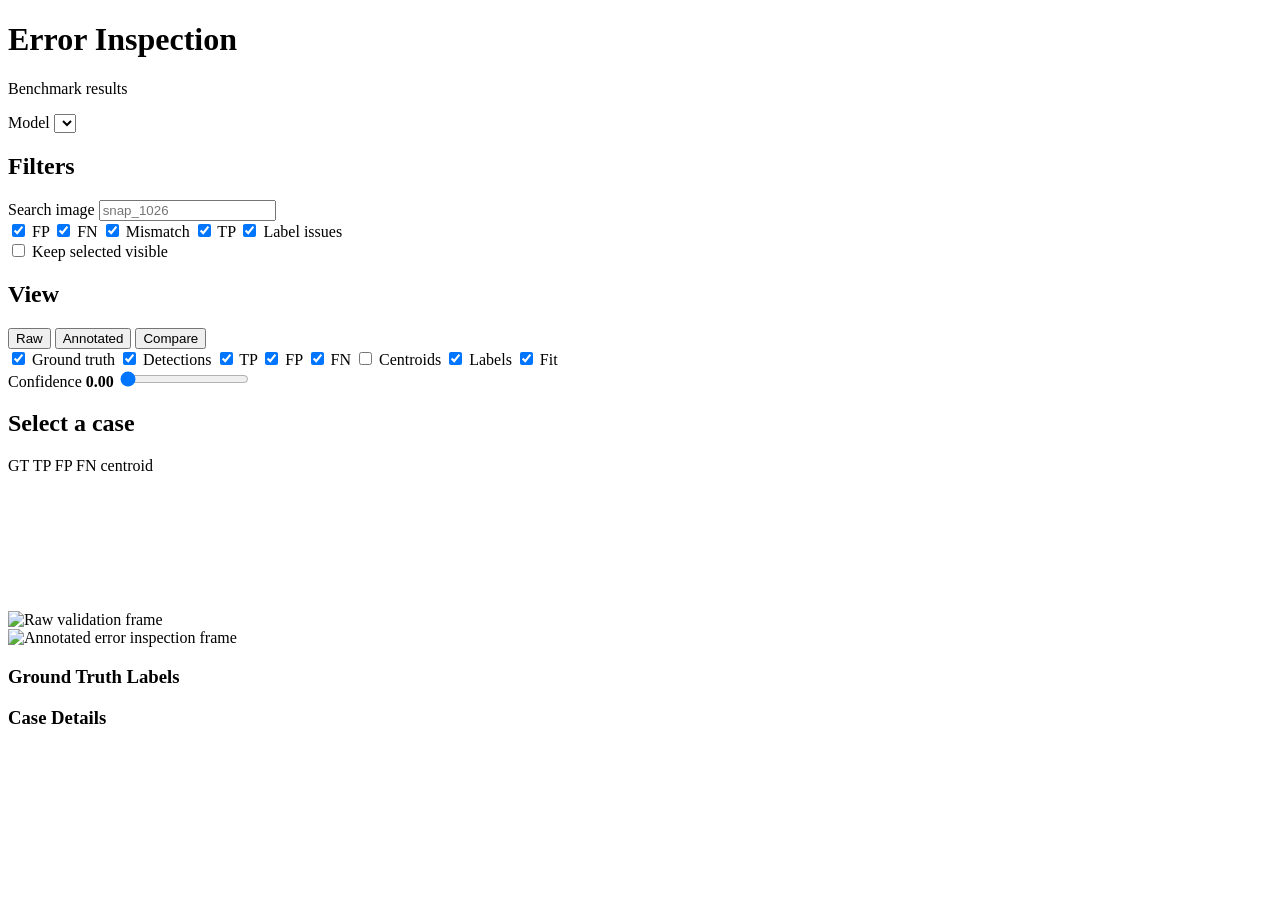
==== src/error-inspection-app/static/index.html @ ffe52576 "commit" ====
<!doctype html>
<html lang="en">
  <head>
    <meta charset="utf-8">
    <meta name="viewport" content="width=device-width, initial-scale=1">
    <title>Error Inspection</title>
    <link rel="stylesheet" href="/static/styles.css">
  </head>
  <body>
    <header class="topbar">
      <div>
        <h1>Error Inspection</h1>
        <p id="subtitle">Benchmark results</p>
      </div>
      <div class="model-picker">
        <label for="modelSelect">Model</label>
        <select id="modelSelect"></select>
      </div>
    </header>

    <main class="workspace">
      <aside class="sidebar">
        <section class="panel compact">
          <div class="stats" id="stats"></div>
        </section>

        <section class="panel">
          <h2>Filters</h2>
          <label class="search">
            <span>Search image</span>
            <input id="searchInput" type="search" placeholder="snap_1026">
          </label>
          <div class="toggle-grid">
            <label><input id="filterFp" type="checkbox" checked> FP</label>
            <label><input id="filterFn" type="checkbox" checked> FN</label>
            <label><input id="filterMismatch" type="checkbox" checked> Mismatch</label>
            <label><input id="filterTp" type="checkbox" checked> TP</label>
            <label><input id="filterIssues" type="checkbox" checked> Label issues</label>
          </div>
          <label class="checkline"><input id="onlySelected" type="checkbox"> Keep selected visible</label>
        </section>

        <section class="panel">
          <h2>View</h2>
          <div class="segmented" role="group" aria-label="Image mode">
            <button id="rawMode" type="button">Raw</button>
            <button id="annotatedMode" type="button" class="active">Annotated</button>
            <button id="compareMode" type="button">Compare</button>
          </div>
          <div class="toggle-grid">
            <label><input id="showGt" type="checkbox" checked> Ground truth</label>
            <label><input id="showDetections" type="checkbox" checked> Detections</label>
            <label><input id="showTp" type="checkbox" checked> TP</label>
            <label><input id="showFp" type="checkbox" checked> FP</label>
            <label><input id="showFn" type="checkbox" checked> FN</label>
            <label><input id="showCentroids" type="checkbox"> Centroids</label>
            <label><input id="showLabels" type="checkbox" checked> Labels</label>
            <label><input id="fitImage" type="checkbox" checked> Fit</label>
          </div>
          <label class="slider-line">
            <span>Confidence <strong id="confValue">0.00</strong></span>
            <input id="confSlider" type="range" min="0" max="1" step="0.01" value="0">
          </label>
        </section>

        <section class="case-list" id="caseList" aria-label="Inspection cases"></section>
      </aside>

      <section class="viewer">
        <div class="viewer-head">
          <div>
            <h2 id="caseTitle">Select a case</h2>
            <p id="caseMeta"></p>
          </div>
          <div class="legend">
            <span class="legend-item gt"></span> GT
            <span class="legend-item tp"></span> TP
            <span class="legend-item fp"></span> FP
            <span class="legend-item fn"></span> FN
            <span class="legend-item centroid"></span> centroid
          </div>
        </div>

        <div class="image-area" id="imageArea">
          <div class="image-frame" id="rawFrame">
            <img id="rawImage" alt="Raw validation frame">
            <canvas id="overlayCanvas"></canvas>
          </div>
          <div class="image-frame" id="annotatedFrame">
            <img id="annotatedImage" alt="Annotated error inspection frame">
          </div>
        </div>

        <div class="details">
          <section>
            <h3>Ground Truth Labels</h3>
            <div id="labelTable" class="table"></div>
          </section>
          <section>
            <h3>Case Details</h3>
            <div id="caseDetails" class="table"></div>
          </section>
        </div>
      </section>
    </main>

    <script src="/static/app.js"></script>
  </body>
</html>
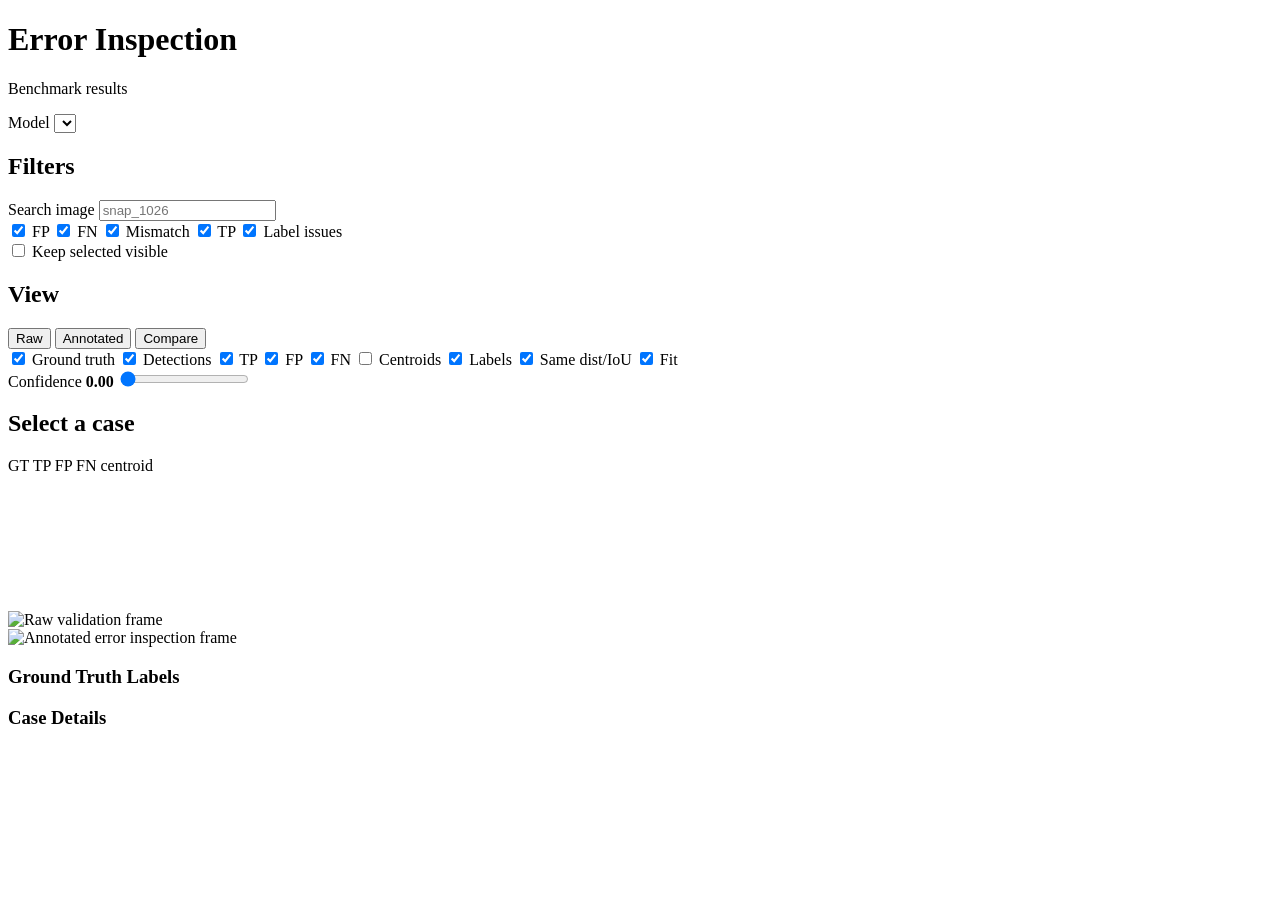
==== commit 1ca82168: "add jupyter notebooks for training add aux scripts" ====
--- a/src/error-inspection-app/static/index.html
+++ b/src/error-inspection-app/static/index.html
@@ -55,6 +55,7 @@
             <label><input id="showFn" type="checkbox" checked> FN</label>
             <label><input id="showCentroids" type="checkbox"> Centroids</label>
             <label><input id="showLabels" type="checkbox" checked> Labels</label>
+            <label><input id="showMatchMetric" type="checkbox" checked> Same dist/IoU</label>
             <label><input id="fitImage" type="checkbox" checked> Fit</label>
           </div>
           <label class="slider-line">
